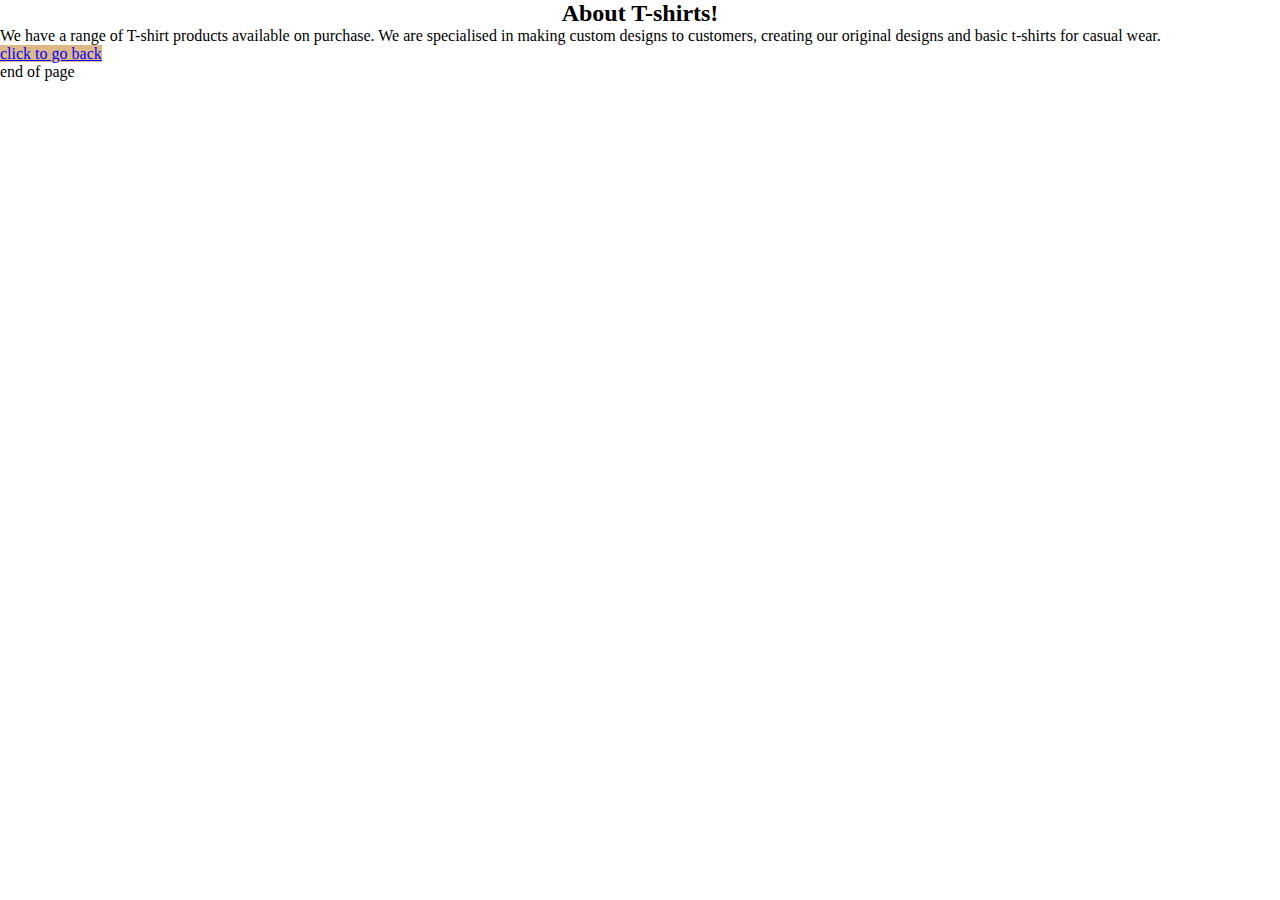
==== about.html @ 52716d6d "Made clickable links for nav" ====
<!DOCTYPE html>
<html>
    <head>
        <title>products</title>
        <link rel="stylesheet" type="text/css" href="index.css">
    </head>
    <body>
        <center>
            <h2>About T-shirts!</h2>
        </center>
        <p> We have a range of T-shirt products available on purchase.
            We are specialised in making custom designs to customers,
            creating our original designs and basic t-shirts for casual wear.
        </p>
    <div><a href="index.html">click to go back</a></div>
    </body>
    <footer>end of page</footer>
</html>
---- index.css ----
a {
    color: blue;
    background-color: burlywood;
}

img {
    display: flexbox;
    transition: transform .2s;
    width: 200px;
    height: 200px;
    margin: 0 auto;
}

img:hover {
    transform: scale(1.5); 
}

.image1 {
    padding: 2em;
}

*{
    margin: 0;
    padding: 0;
    box-sizing: border-box;
}

.topnav {
    font-family: 'PT Serif', serif;
    background-color:rgb(87, 21, 21);
    overflow: hidden;
}

.topnav a{
    float: left;
    color: #f2f2f2;
    text-align: center;
    padding: 14px 16px;
    text-decoration: none;
    font-size: 17px;
}

.topnav a:hover {
    background-color: #ddd;
    color: black;  
}

.topnav a.active {
    background-color: crimson;
    color: white;
}

.topnav .icon{
    display: none; 
}

@media screen and (max-width: 600px) {
    .topnav a:not(:first-child){display:none;}
    .topnav a.icon {
        float: right;
        display: block;
    }
}

@media screen and (max-width: 600px) {
    .topnav.responsive {position: relative;}
    .topnav.responsive a.icon {
        position: absolute;
        right: 0; 
        top: 0; 
    }
    .topnav.responsive a {
        float: none;
        display: block; 
        text-align: left; 
    }
}

h3{
    flex: 1; 
}
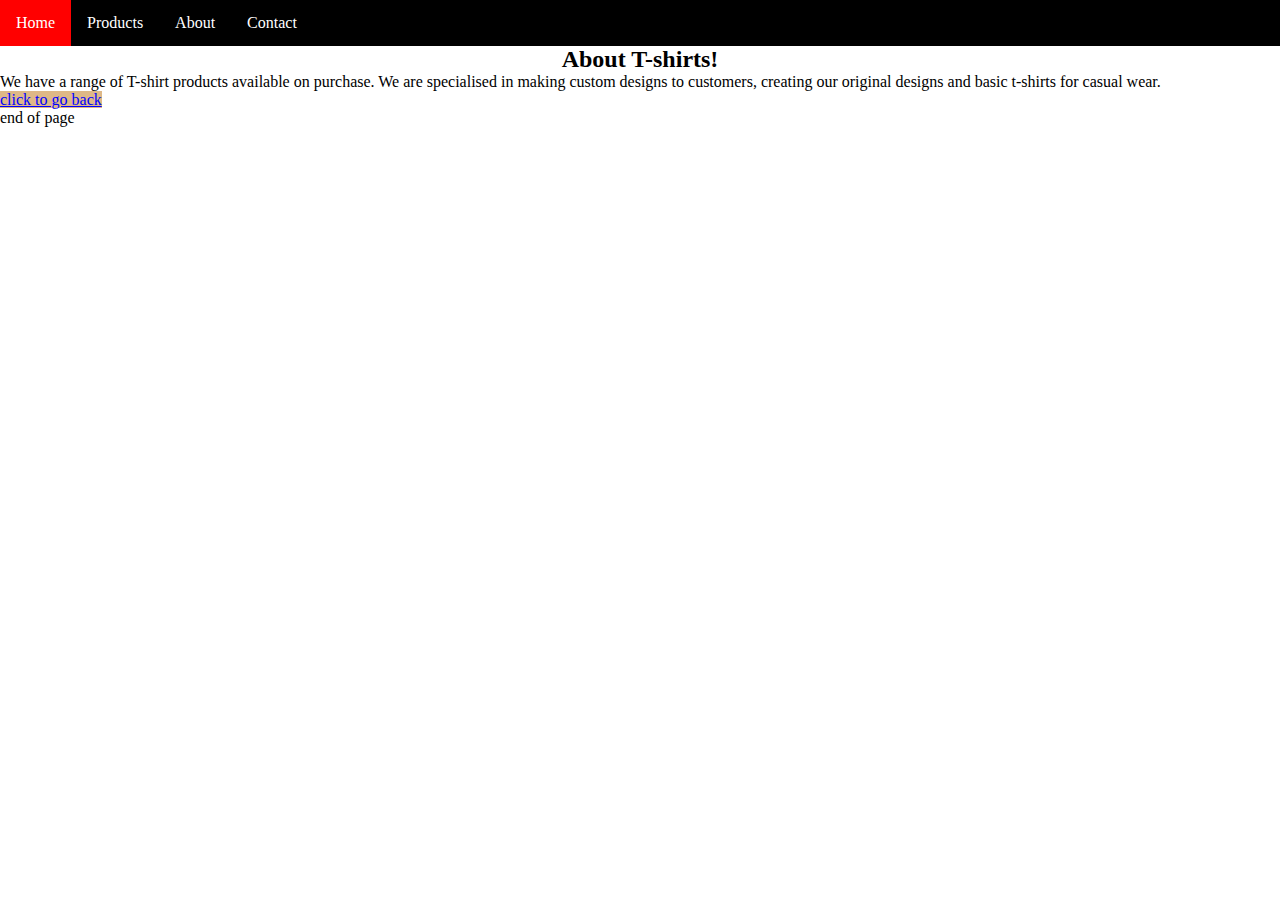
==== commit 8128c0c3: "changes to navigation cleaning" ====
--- a/about.html
+++ b/about.html
@@ -5,6 +5,23 @@
         <link rel="stylesheet" type="text/css" href="index.css">
     </head>
     <body>
+            <header>
+                    <div class="navbar"> 
+                        <a href="index.html">Home</a>
+                        <div class="dropdown">
+                            <button class="dropbtn">Products
+                                <i class="fa fa-caret-down"></i>
+                            </button>
+                            <div class="dropdown-content">
+                             <a href="Basic.html">Basic</a>
+                             <a href="Custom.html">Custom</a>
+                             <a href="Original.html">Original</a>
+                            </div>
+                        </div> 
+                          <a href="about.html">About</a>
+                          <a href="ContactInfo.html">Contact</a>
+                    </div>
+                </header>
         <center>
             <h2>About T-shirts!</h2>
         </center>
--- a/index.css
+++ b/index.css
@@ -25,57 +25,88 @@
     box-sizing: border-box;
 }
 
-.topnav {
+.navbar {
     font-family: 'PT Serif', serif;
-    background-color:rgb(87, 21, 21);
+    background-color:black;
     overflow: hidden;
 }
 
-.topnav a{
+.navbar a{
     float: left;
-    color: #f2f2f2;
+    font-size: 16px; 
+    color: white;
     text-align: center;
     padding: 14px 16px;
     text-decoration: none;
-    font-size: 17px;
+    background-color: black;
 }
 
-.topnav a:hover {
-    background-color: #ddd;
-    color: black;  
+.dropdown {
+    float: left;
+    overflow: hidden;
 }
 
-.topnav a.active {
-    background-color: crimson;
+.dropdown .dropbtn {
+    font-size: 16px; 
+    border: none;
+    outline: none;
     color: white;
+    padding: 14px 16px; 
+    background-color: inherit;
+    margin:0; 
+    font-family: 'PT Serif', serif;
 }
 
-.topnav .icon{
-    display: none; 
+.navbar a:hover, .dropdown:hover .dropbtn{
+    background-color: red;  
+}
+
+.dropdown-content {
+    display: none;
+    position: absolute;
+    background-color: #f9f9f9; 
+    min-width: 160px;
+    box-shadow: 0px 8px 16px 0px rgba(0, 0, 0, 0.2);
+    z-index: 1;
+}
+
+.dropdown-content a {
+    float: none;
+    color: white;
+    padding: 12px 16px; 
+    text-decoration: none;
+    display: block; 
+    text-align: left;
+    background-color:black;
+}
+
+.dropdown-content a:hover {
+    background-color: red;
+}
+
+.dropdown:hover .dropdown-content {
+    display: block; 
 }
 
 @media screen and (max-width: 600px) {
-    .topnav a:not(:first-child){display:none;}
-    .topnav a.icon {
+    .navbar a:not(:first-child){display:none;}
+    .navbar a.icon {
         float: right;
         display: block;
     }
 }
 
 @media screen and (max-width: 600px) {
-    .topnav.responsive {position: relative;}
-    .topnav.responsive a.icon {
+    .navbar.responsive {position: relative;}
+    .navbar.responsive a.icon {
         position: absolute;
         right: 0; 
         top: 0; 
     }
-    .topnav.responsive a {
+    .navbar.responsive a {
         float: none;
         display: block; 
         text-align: left; 
     }
 }
 
-h3{
-    flex: 1; 
-}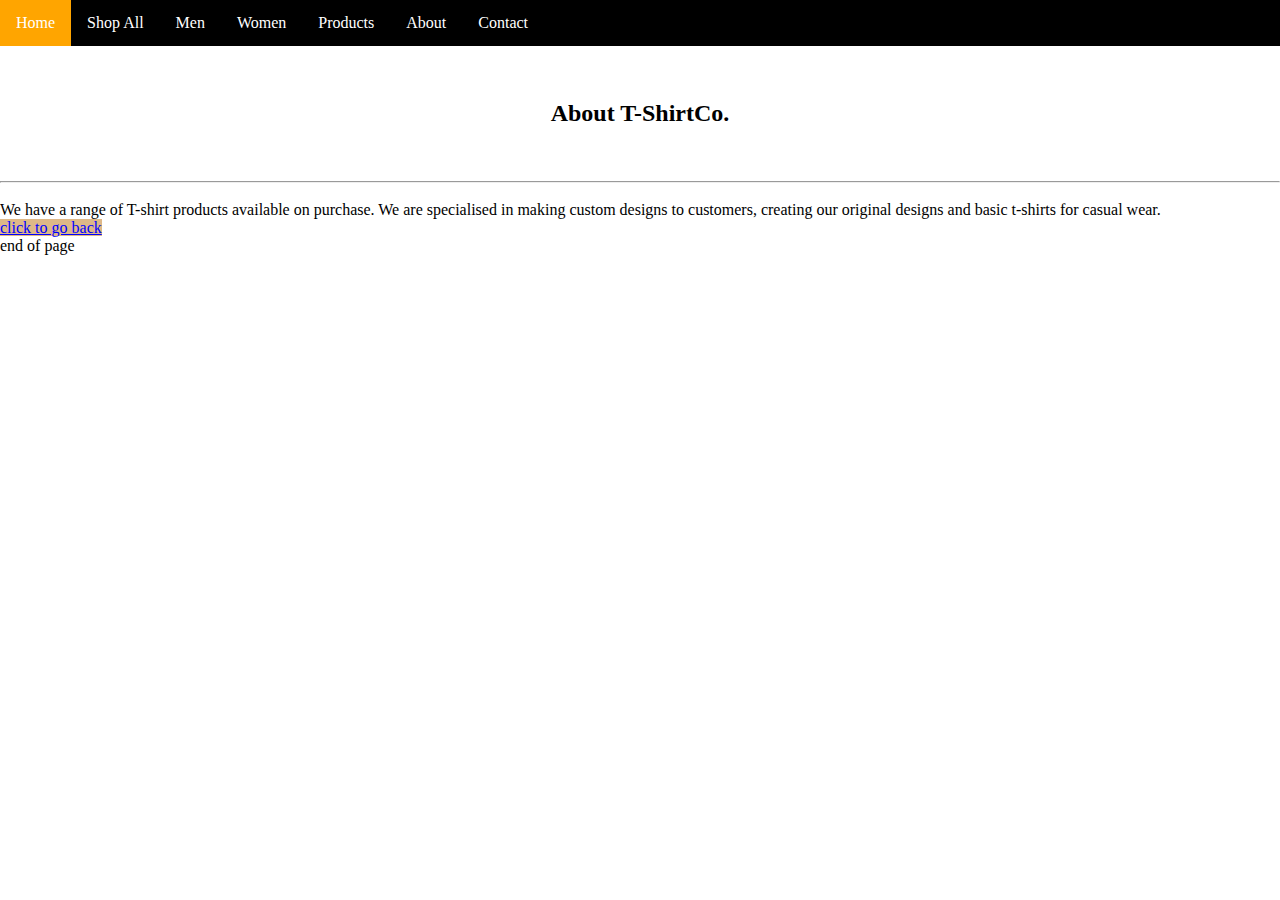
==== commit faa731dc: "New implementations to home screen" ====
--- a/about.html
+++ b/about.html
@@ -8,6 +8,9 @@
             <header>
                     <div class="navbar"> 
                         <a href="index.html">Home</a>
+                        <a href="Shopall.html">Shop All</a>
+                        <a href="Men.html">Men</a>
+                        <a href="Women.html">Women</a>
                         <div class="dropdown">
                             <button class="dropbtn">Products
                                 <i class="fa fa-caret-down"></i>
@@ -21,14 +24,16 @@
                           <a href="about.html">About</a>
                           <a href="ContactInfo.html">Contact</a>
                     </div>
-                </header>
+                </header><br>
+                <a href="index.html"><img src="https://www.freelogodesign.org/file/app/client/thumb/238dc1f8-0d1a-477a-92ba-1ee159a9a7cc_200x200.png?1574342818946" alt="company logo" class="companylogo"></a>
+        <br><br>
         <center>
-            <h2>About T-shirts!</h2>
+            <h2>About T-ShirtCo.</h2><br><br><br><hr><br>
         </center>
         <p> We have a range of T-shirt products available on purchase.
             We are specialised in making custom designs to customers,
             creating our original designs and basic t-shirts for casual wear.
-        </p>
+        </p
     <div><a href="index.html">click to go back</a></div>
     </body>
     <footer>end of page</footer>
--- a/index.css
+++ b/index.css
@@ -1,22 +1,12 @@
+html, body{
+    height: 100%;
+    width: 100%;
+    background: url(https://www.xmple.com/wallpaper/linear-orange-black-gradient-highlight-1920x1080-c2-000000-ff4500-l-67-a-345-f-21.svg);
+}
+
 a {
     color: blue;
     background-color: burlywood;
-}
-
-img {
-    display: flexbox;
-    transition: transform .2s;
-    width: 200px;
-    height: 200px;
-    margin: 0 auto;
-}
-
-img:hover {
-    transform: scale(1.5); 
-}
-
-.image1 {
-    padding: 2em;
 }
 
 *{
@@ -58,7 +48,7 @@
 }
 
 .navbar a:hover, .dropdown:hover .dropbtn{
-    background-color: red;  
+    background-color: orange;  
 }
 
 .dropdown-content {
@@ -81,22 +71,19 @@
 }
 
 .dropdown-content a:hover {
-    background-color: red;
+    background-color: orange;
 }
 
 .dropdown:hover .dropdown-content {
     display: block; 
 }
 
-@media screen and (max-width: 600px) {
+@media screen and (max-width: 300px) {
     .navbar a:not(:first-child){display:none;}
     .navbar a.icon {
         float: right;
         display: block;
     }
-}
-
-@media screen and (max-width: 600px) {
     .navbar.responsive {position: relative;}
     .navbar.responsive a.icon {
         position: absolute;
@@ -110,3 +97,86 @@
     }
 }
 
+.carousel-container{
+    width: 74%; 
+    margin: 0px 0px 0px 0px; 
+    border: 5px solid black;
+    overflow: hidden;
+    position: relative;
+}
+
+.carousel-slide{
+    display: flex; 
+    width:100%;
+    height: 500px; 
+
+}
+
+#prevBtn {
+    position: absolute;
+    top: 50%;
+    z-index: 10px;
+    left: 5%;
+    font-size: 20px;
+    color: black;
+    opacity: 1;
+    cursor: pointer;
+    border: none;
+    background-color: transparent;
+}
+
+
+#nextBtn{
+    position: absolute;
+    top: 50%;
+    z-index: 10px;
+    right: 5%;
+    font-size: 20px;
+    color: black;
+    opacity: 1;
+    cursor: pointer;
+    border: none;
+    background-color: transparent;
+}
+
+.companylogo{
+    height: 200px;
+    width: 200px;
+    float: left;
+    margin: -50px 0px 0px 0px;
+    position: absolute;
+    clip: rect(50px, 179px, 140px, 10px);
+}
+
+
+@media screen and (max-width: 500px){
+    .carousel-container{
+        width: 100%;
+        border: 5px solid black;
+        margin: 0px 0px 0px 0px;
+        height: 300px;
+    }
+
+    .carousel-slide{
+        display: flex; 
+        width:100%;
+        height: 500px; 
+    }
+}
+
+.column{
+    float: left;
+    width: 33.33%;
+    padding: 5px;
+}
+
+.row::after {
+    content: "";
+    clear: both;
+    display: table;
+}
+
+.row {
+    display: flex;
+}
+
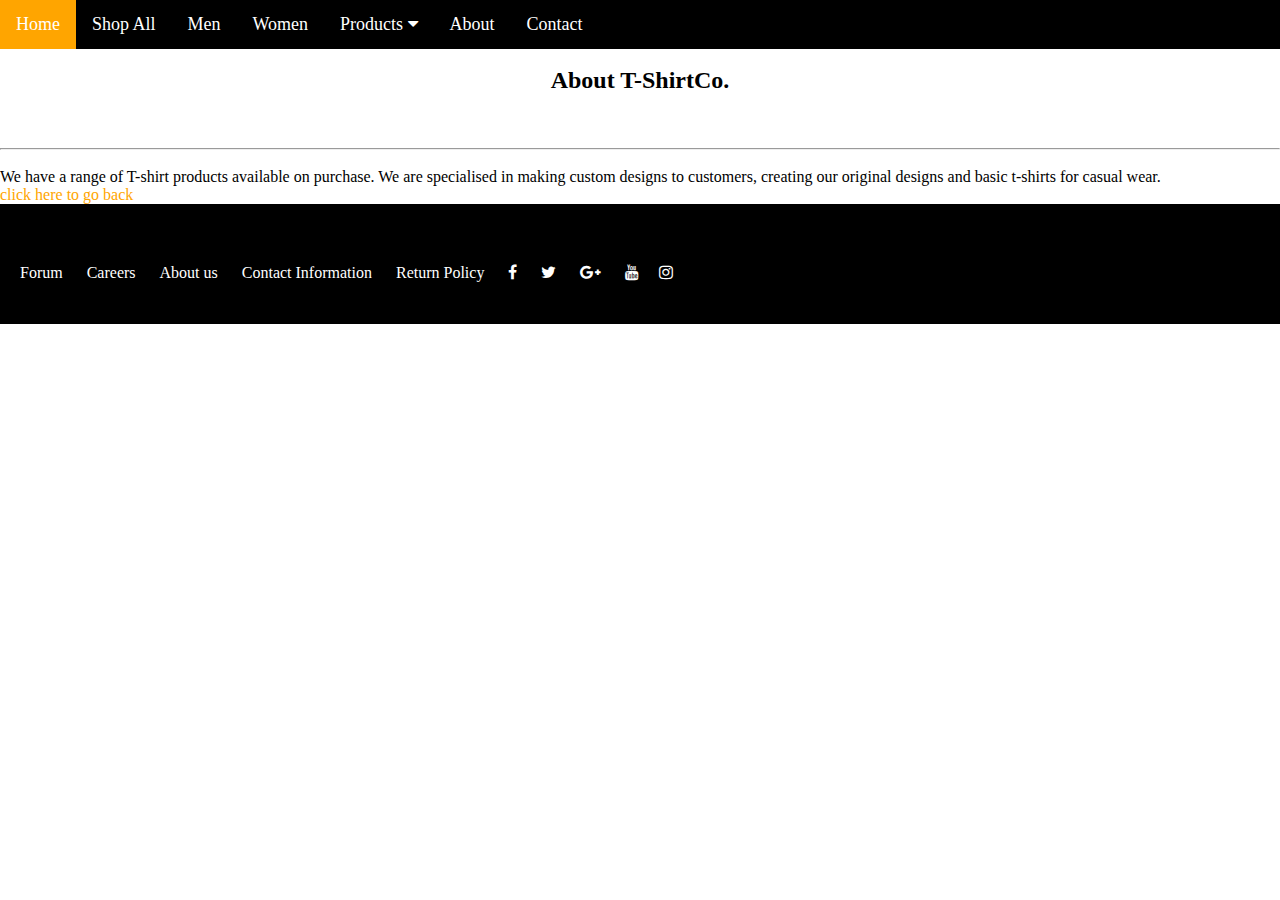
==== commit 7ee19fa6: "change wave" ====
--- a/about.html
+++ b/about.html
@@ -2,7 +2,8 @@
 <html>
     <head>
         <title>products</title>
-        <link rel="stylesheet" type="text/css" href="index.css">
+        <link rel="stylesheet" type="text/css" href="style.css">
+        <link rel="stylesheet" type="text/css" href="http://cdnjs.cloudflare.com/ajax/libs/font-awesome/4.7.0/css/font-awesome.min.css">
     </head>
     <body>
             <header>
@@ -25,16 +26,34 @@
                           <a href="ContactInfo.html">Contact</a>
                     </div>
                 </header><br>
-                <a href="index.html"><img src="https://www.freelogodesign.org/file/app/client/thumb/238dc1f8-0d1a-477a-92ba-1ee159a9a7cc_200x200.png?1574342818946" alt="company logo" class="companylogo"></a>
-        <br><br>
+                <div class="logocontainer">
+                        <a href="index.html"><img src="https://www.freelogodesign.org/file/app/client/thumb/238dc1f8-0d1a-477a-92ba-1ee159a9a7cc_200x200.png?1574342818946" alt="company logo" class="companylogo"></a>
+                </div>
         <center>
             <h2>About T-ShirtCo.</h2><br><br><br><hr><br>
         </center>
         <p> We have a range of T-shirt products available on purchase.
             We are specialised in making custom designs to customers,
             creating our original designs and basic t-shirts for casual wear.
-        </p
-    <div><a href="index.html">click to go back</a></div>
+        </p>
+        <div class="clickbackhome"><a href="index.html">click here to go back</a></div>
     </body>
-    <footer>end of page</footer>
+    <footer> 
+            <div class="wrapper">
+                <nav>
+                    <ul>
+                        <li> <a href="forum.html">Forum</a></li>
+                        <li> <a href="careers.html">Careers</a></li>
+                        <li> <a href="about.html">About us</a></li>
+                        <li> <a href="ContactInfo.html">Contact Information</a></li>
+                        <li> <a href="ReturnPolicy.html">Return Policy</a></li>
+                        <li> <a href="#" target="blank"><i class="fa fa-facebook"></i></a></li>
+                        <li> <a href="#" target="blank"><i class="fa fa-twitter"></i></a></li>
+                        <li> <a href="#" target="blank"><i class="fa fa-google-plus"></i></a></li>
+                        <li> <a href="#" target="blank"><i class="fa fa-youtube"></i></a>
+                        <li> <a href="#" target="blank"><i class="fa fa-instagram"></i></li></a> 
+                    </ul>
+                </nav>
+            </div>
+        </footer>
 </html>--- a/style.css
+++ b/style.css
@@ -0,0 +1,210 @@
+html, body{
+    height: 100%;
+    width: 100%;
+    background: url(https://www.xmple.com/wallpaper/linear-orange-black-gradient-highlight-1920x1080-c2-000000-ff4500-l-67-a-345-f-21.svg);
+}
+
+a {
+    color: blue;
+    background-color: burlywood;
+}
+
+*{
+    margin: 0;
+    padding: 0;
+    box-sizing: border-box;
+}
+
+.navbar {
+    font-family: 'PT Serif', serif;
+    background-color:black;
+    overflow: hidden;
+}
+
+.navbar a{
+    float: left;
+    font-size: 18px; 
+    color: white;
+    text-align: center;
+    padding: 14px 16px;
+    text-decoration: none;
+    background-color: black;
+}
+
+.dropdown {
+    float: left;
+    overflow: hidden;
+}
+
+.dropdown .dropbtn {
+    font-size: 18px; 
+    border: none;
+    outline: none;
+    color: white;
+    padding: 14px 16px; 
+    background-color: inherit;
+    margin:0; 
+    font-family: 'PT Serif', serif;
+}
+
+.navbar a:hover, .dropdown:hover .dropbtn{
+    background-color: orange;  
+}
+
+.dropdown-content {
+    display: none;
+    position: absolute;
+    background-color: #f9f9f9; 
+    min-width: 160px;
+    box-shadow: 0px 8px 16px 0px rgba(0, 0, 0, 0.2);
+    z-index: 1;
+}
+
+.dropdown-content a {
+    float: none;
+    color: white;
+    padding: 12px 16px; 
+    text-decoration: none;
+    display: block; 
+    text-align: left;
+    background-color:black;
+}
+
+.dropdown-content a:hover {
+    background-color: orange;
+}
+
+.dropdown:hover .dropdown-content {
+    display: block; 
+}
+
+@media screen and (max-width: 300px) {
+    .navbar a:not(:first-child){display:none;}
+    .navbar a.icon {
+        float: right;
+        display: block;
+    }
+    .navbar.responsive {position: relative;}
+    .navbar.responsive a.icon {
+        position: absolute;
+        right: 0; 
+        top: 0; 
+    }
+    .navbar.responsive a {
+        float: none;
+        display: block; 
+        text-align: left; 
+    }
+}
+
+.carousel-container{
+    width: 74%; 
+    margin: 0px 0px 0px 0px; 
+    border: 5px solid black;
+    overflow: hidden;
+    position: relative;
+}
+
+.carousel-slide{
+    display: flex; 
+    width:100%;
+    height: 500px; 
+
+}
+
+#prevBtn {
+    position: absolute;
+    top: 60%;
+    z-index: 10px;
+    left: 5%;
+    font-size: 20px;
+    color: white;
+    opacity: 1;
+    cursor: pointer;
+    border: none;
+    background-color: transparent;
+}
+
+#nextBtn{
+    position: absolute;
+    top: 60%;
+    z-index: 10px;
+    right: 5%;
+    font-size: 20px;
+    color: white;
+    opacity: 1;
+    cursor: pointer;
+    border: none;
+    background-color: transparent;
+}
+
+.companylogo{
+    height: 200px;
+    width: 200px;
+    float: left;
+    margin: -50px 0px 0px 0px;
+    position: absolute;
+    clip: rect(50px, 179px, 140px, 10px);
+}
+
+.column{
+    float: left;
+    width: 33.33%;
+    padding: 5px;
+}
+
+.row::after {
+    content: "";
+    clear: both;
+    display: table;
+}
+
+.row {
+    display: flex;
+}
+
+/*---Footer---*/
+footer{
+    width: 100%;
+    background-color: black;
+    padding: 60px 0px;
+}
+
+footer nav {
+    float: left; 
+}
+
+footer nav ul li {
+    display: inline-block;
+    margin-left: 20px;
+    list-style: none;
+}
+
+footer nav ul li a {
+    font-family: 'PT Serif', serif;
+    font-weight: 400;
+    font-size: 16px;
+    color: white;
+    background-color: black;
+    text-decoration: none;
+}
+
+/*--Google Maps Styling--*/
+iframe {
+    position: absolute;
+    border:2px solid black;  
+    top: 190px; 
+    right: 40px; 
+}
+/*return button near footer*/
+.clickbackhome a{
+    background-color: transparent;
+    color: orange;
+    text-decoration: none;
+}
+
+/*Action Box*/
+#responsebox input{
+    width:300px;
+}
+
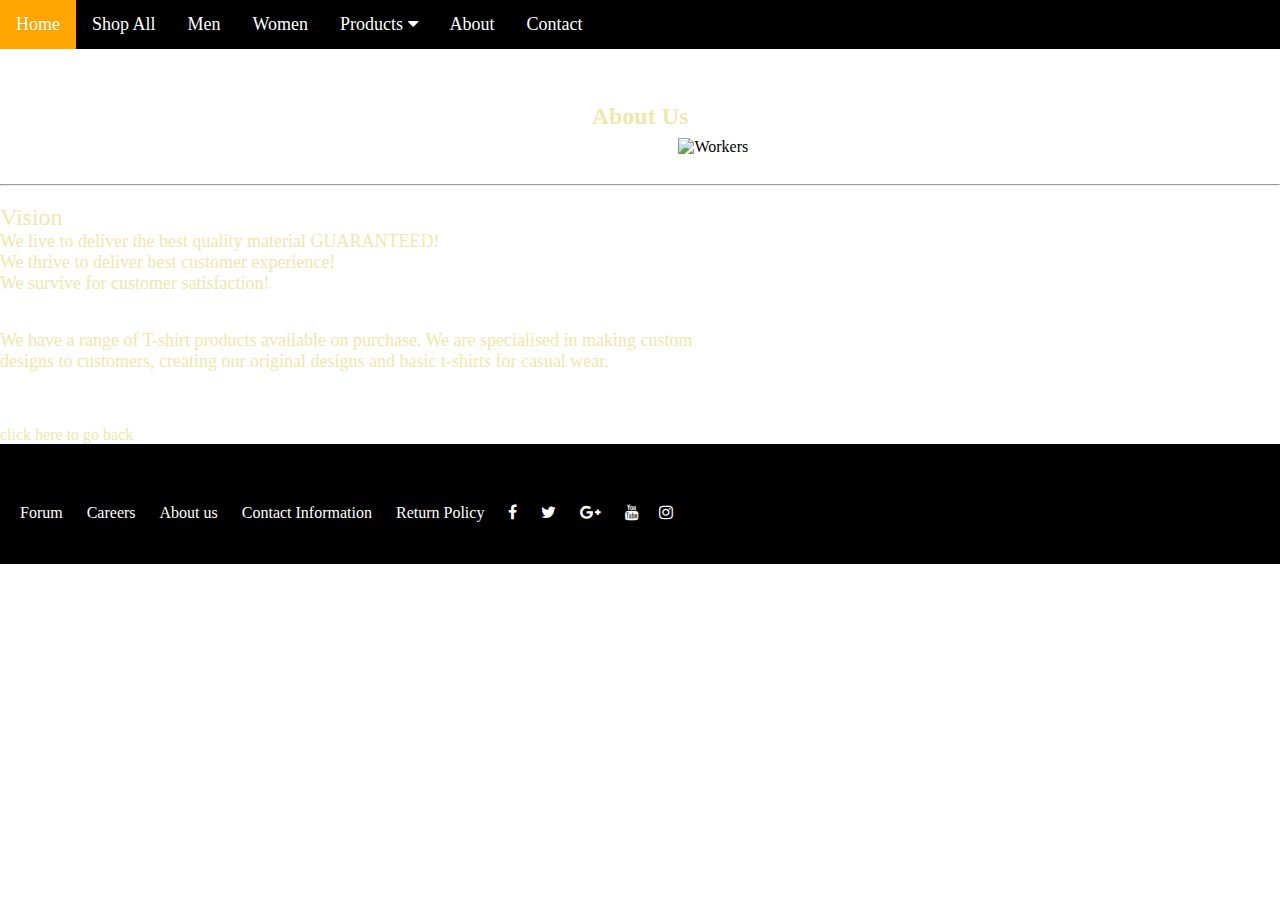
==== commit 6e984074: "About page" ====
--- a/about.html
+++ b/about.html
@@ -1,7 +1,7 @@
 <!DOCTYPE html>
 <html>
     <head>
-        <title>products</title>
+        <title>t-shirts</title>
         <link rel="stylesheet" type="text/css" href="style.css">
         <link rel="stylesheet" type="text/css" href="http://cdnjs.cloudflare.com/ajax/libs/font-awesome/4.7.0/css/font-awesome.min.css">
     </head>
@@ -29,13 +29,23 @@
                 <div class="logocontainer">
                         <a href="index.html"><img src="https://www.freelogodesign.org/file/app/client/thumb/238dc1f8-0d1a-477a-92ba-1ee159a9a7cc_200x200.png?1574342818946" alt="company logo" class="companylogo"></a>
                 </div>
-        <center>
-            <h2>About T-ShirtCo.</h2><br><br><br><hr><br>
+        <center><br><br>
+            <h2 style="color:palegoldenrod">About Us</h2><br><br><br><hr><br>
         </center>
-        <p> We have a range of T-shirt products available on purchase.
-            We are specialised in making custom designs to customers,
-            creating our original designs and basic t-shirts for casual wear.
-        </p>
+        <div id=vision>
+        <ul style="list-style-type:disc;"><font size="+2" color="palegoldenrod">Vision</font>
+            <li><font size="+1" color="palegoldenrod">We live to deliver the best quality material GUARANTEED!</font></li>
+            <li><font size="+1" color="palegoldenrod">We thrive to deliver best customer experience!</font></li>
+            <li><font size="+1" color="palegoldenrod">We survive for customer satisfaction!</font></li>
+        </ul>
+        </div><br><br>
+
+        <p><font size="+1" color="palegoldenrod"> We have a range of T-shirt products available on purchase.
+            We are specialised in making custom <br> 
+            designs to customers,
+            creating our original designs and basic t-shirts for casual wear.</font>
+        </p><br><br>
+        <img src="https://upload.wikimedia.org/wikipedia/commons/3/31/Arkowa_Arts%2C_ND_Centrum_II%2C_Tacurong_City%2C_November_2011.jpg" alt="Workers" style="width:500px;height:300px;position:relative;right:-53%;top:-30%;">
         <div class="clickbackhome"><a href="index.html">click here to go back</a></div>
     </body>
     <footer> 
--- a/style.css
+++ b/style.css
@@ -164,7 +164,7 @@
 }
 
 /*---Footer---*/
-footer{
+footer{ 
     width: 100%;
     background-color: black;
     padding: 60px 0px;
@@ -190,21 +190,35 @@
 }
 
 /*--Google Maps Styling--*/
-iframe {
+#map {
     position: absolute;
     border:2px solid black;  
-    top: 190px; 
+    top: 200px; 
     right: 40px; 
+    height: 400px;
+    width: 50%;
 }
 /*return button near footer*/
 .clickbackhome a{
     background-color: transparent;
-    color: orange;
+    color: palegoldenrod;
     text-decoration: none;
 }
 
 /*Action Box*/
+#responsebox{
+    position: relative;
+    right: -12%;
+}
 #responsebox input{
-    width:300px;
-}
-
+    width:400px;
+}
+
+#contactdetails{
+    position: relative;
+    right: -12%; 
+}
+
+#vision{
+    float: none; 
+}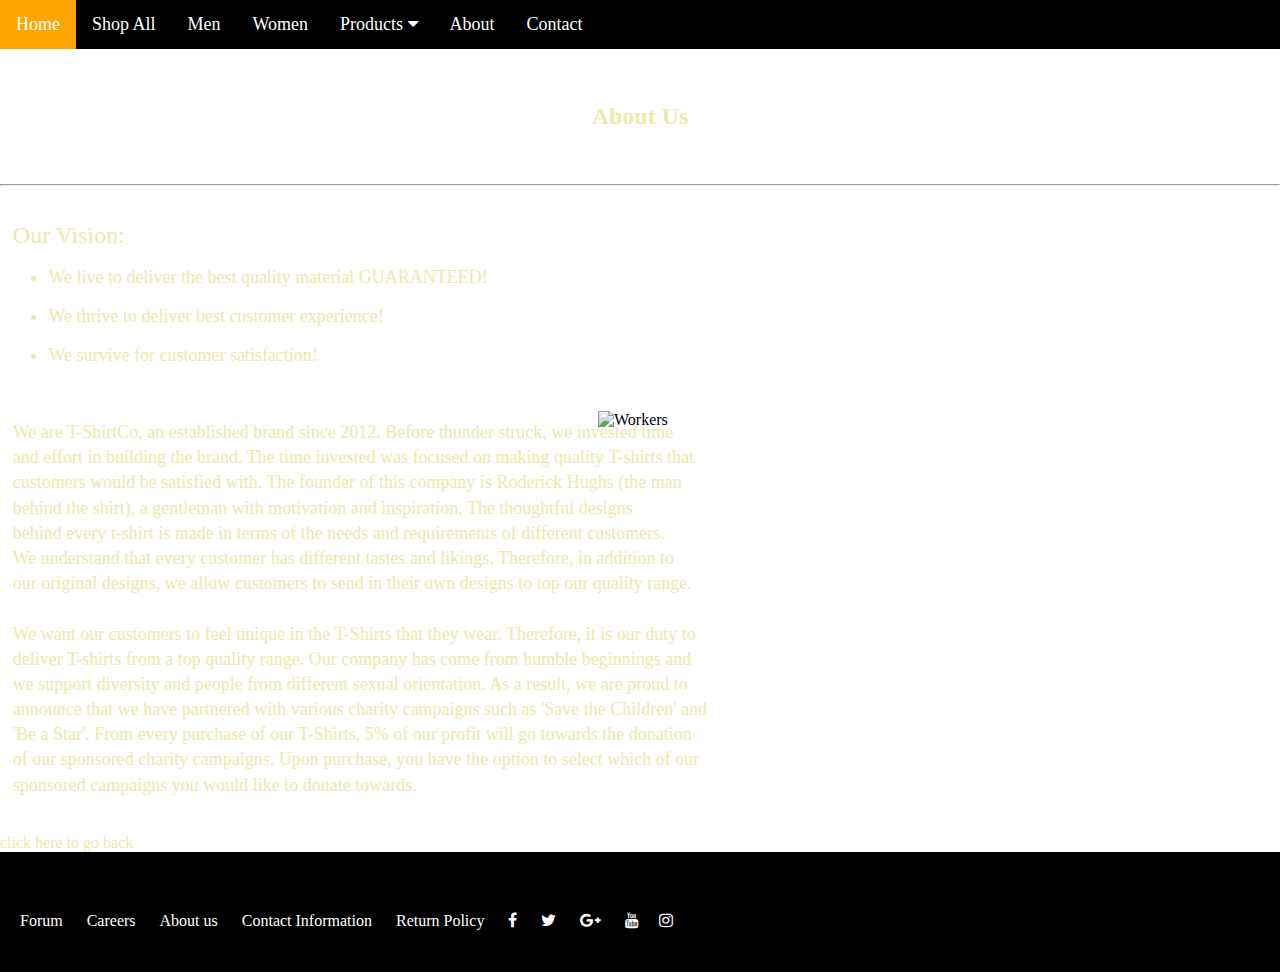
==== commit 661d44e6: "about page update" ====
--- a/about.html
+++ b/about.html
@@ -32,20 +32,30 @@
         <center><br><br>
             <h2 style="color:palegoldenrod">About Us</h2><br><br><br><hr><br>
         </center>
-        <div id=vision>
-        <ul style="list-style-type:disc;"><font size="+2" color="palegoldenrod">Vision</font>
-            <li><font size="+1" color="palegoldenrod">We live to deliver the best quality material GUARANTEED!</font></li>
-            <li><font size="+1" color="palegoldenrod">We thrive to deliver best customer experience!</font></li>
-            <li><font size="+1" color="palegoldenrod">We survive for customer satisfaction!</font></li>
+        <div id=vision><br>
+        <p><font size="+2" color="palegoldenrod"> Our Vision:</font></p><br>
+        <ul>
+            <li>We live to deliver the best quality material GUARANTEED!</li><br>
+            <li>We thrive to deliver best customer experience!</li><br>
+            <li>We survive for customer satisfaction!</li><br>
         </ul>
         </div><br><br>
-
-        <p><font size="+1" color="palegoldenrod"> We have a range of T-shirt products available on purchase.
-            We are specialised in making custom <br> 
-            designs to customers,
-            creating our original designs and basic t-shirts for casual wear.</font>
-        </p><br><br>
-        <img src="https://upload.wikimedia.org/wikipedia/commons/3/31/Arkowa_Arts%2C_ND_Centrum_II%2C_Tacurong_City%2C_November_2011.jpg" alt="Workers" style="width:500px;height:300px;position:relative;right:-53%;top:-30%;">
+        <div id="abouttext"> 
+        <p><font size="+1" color="palegoldenrod"> We are T-ShirtCo, an established brand since 2012. Before thunder struck, we invested time<br>
+        and effort in building the brand. The time invested was focused on making quality T-shirts that <br> customers would be satisfied with. 
+        The founder of this company is Roderick Hughs (the man <br>behind the shirt), a gentleman with motivation and inspiration. The thoughtful designs<br>
+        behind every t-shirt is made in terms of the needs and requirements of different customers. <br>We understand that every customer has different tastes
+        and likings. Therefore, in addition to <br> our original designs, we allow customers to send in their own designs to top our quality range.<br><br>
+        
+        We want our customers to feel unique in the T-Shirts that they wear. Therefore, it is our duty to <br> deliver T-shirts from a top quality range.
+        Our company has come from humble beginnings and<br> we support diversity and people from different sexual orientation. As a result, we are proud to<br>
+        announce that we have partnered with various charity campaigns such as 'Save the Children' and<br> 'Be a Star'. From every purchase of our T-Shirts, 5% of our profit
+        will go towards the donation <br> of our sponsored charity campaigns. Upon purchase, you have the option to select which of our<br> sponsored campaigns you
+        would like to donate towards.
+        </font>
+        </p></div><br>
+        <img src="https://upload.wikimedia.org/wikipedia/en/f/fe/Chella_Man%2C_January_2019.png" alt="Roderick Hughs" style="width:300px;height:300px;position:relative; right:-65%;top:-97%;">
+        <img src="https://upload.wikimedia.org/wikipedia/commons/3/31/Arkowa_Arts%2C_ND_Centrum_II%2C_Tacurong_City%2C_November_2011.jpg" alt="Workers" style="width:500px;height:300px;position:relative;right:-37%;top:-45%;">
         <div class="clickbackhome"><a href="index.html">click here to go back</a></div>
     </body>
     <footer> 
--- a/style.css
+++ b/style.css
@@ -219,6 +219,23 @@
     right: -12%; 
 }
 
-#vision{
-    float: none; 
+#vision p{
+    position: relative; 
+    right: -1%;
+}
+
+#vision ul li{
+    position: relative; 
+    font-size: 18px;
+    margin-left: 10px;
+    list-style-type: disc;
+    color: palegoldenrod;
+    right: -3%;
+
+}
+
+#abouttext p {
+    line-height: 1.4; 
+    position: relative; 
+    right: -1%;
 }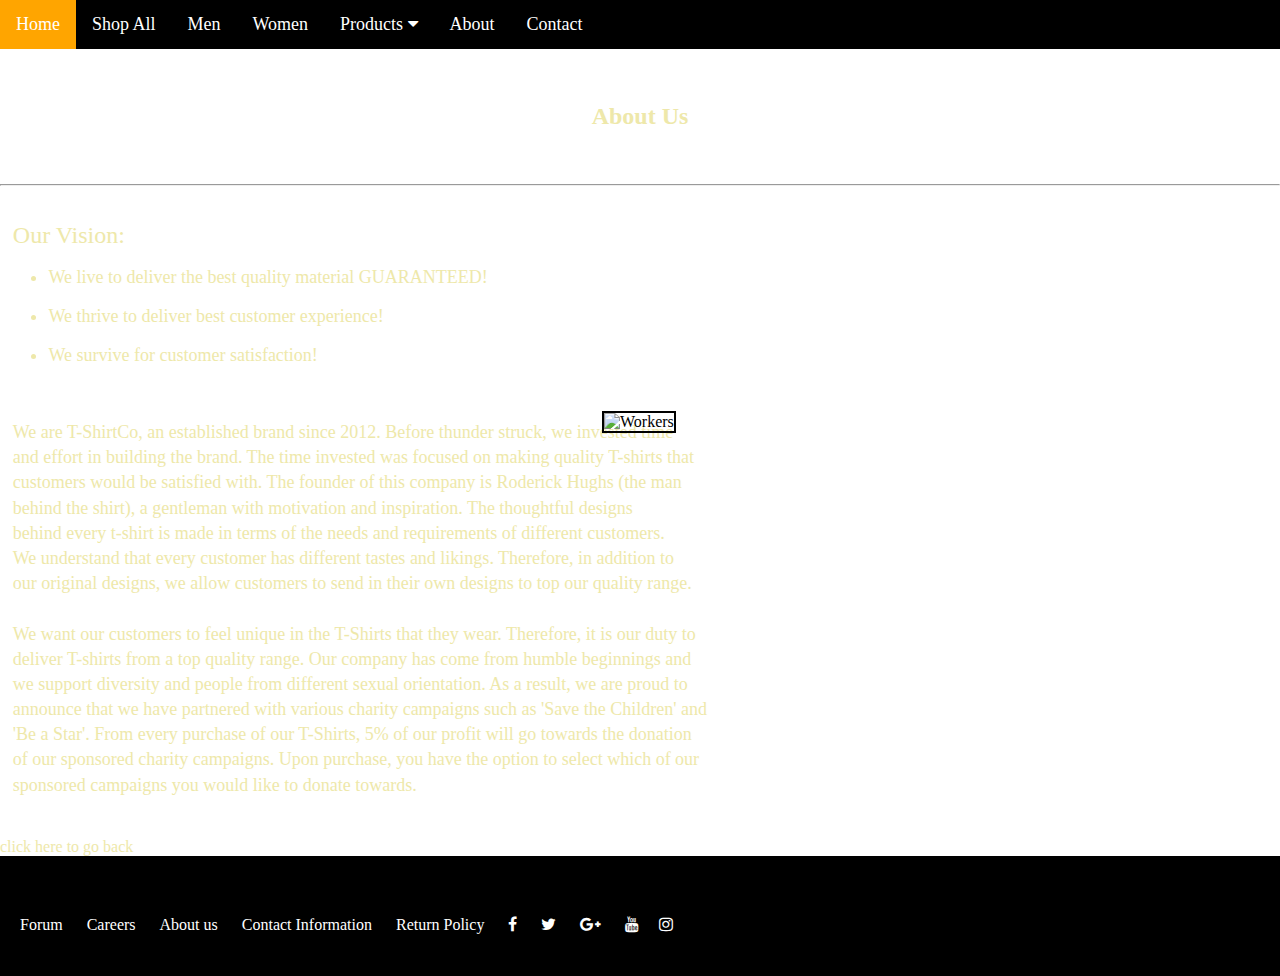
==== commit f2066fd3: "Basic T-Shirt Tab implemented" ====
--- a/about.html
+++ b/about.html
@@ -54,8 +54,8 @@
         would like to donate towards.
         </font>
         </p></div><br>
-        <img src="https://upload.wikimedia.org/wikipedia/en/f/fe/Chella_Man%2C_January_2019.png" alt="Roderick Hughs" style="width:300px;height:300px;position:relative; right:-65%;top:-97%;">
-        <img src="https://upload.wikimedia.org/wikipedia/commons/3/31/Arkowa_Arts%2C_ND_Centrum_II%2C_Tacurong_City%2C_November_2011.jpg" alt="Workers" style="width:500px;height:300px;position:relative;right:-37%;top:-45%;">
+        <img src="https://upload.wikimedia.org/wikipedia/en/f/fe/Chella_Man%2C_January_2019.png" alt="Roderick Hughs" style="width:300px;height:300px;position:relative;right:-65%;top:-97%;border:2px solid black;">
+        <img src="https://upload.wikimedia.org/wikipedia/commons/3/31/Arkowa_Arts%2C_ND_Centrum_II%2C_Tacurong_City%2C_November_2011.jpg" alt="Workers" style="width:500px;height:300px;position:relative;right:-37%;top:-45%;border:2px solid black">
         <div class="clickbackhome"><a href="index.html">click here to go back</a></div>
     </body>
     <footer> 
--- a/style.css
+++ b/style.css
@@ -238,4 +238,66 @@
     line-height: 1.4; 
     position: relative; 
     right: -1%;
+}
+
+.container-row{
+    width: 90%;
+    overflow: hidden;
+    margin: 20px auto;
+    padding: 20px 0px;
+}
+
+.container-row ul{
+    padding: 0px;
+    margin: 0px;
+}
+
+.container-row ul li {
+    list-style: none;
+    float: left;
+    width: 20%;
+    height: 300px;
+    margin: 40px 30px 0px 20px;
+    box-sizing: border-box;
+    border: 3px solid #807979;
+}
+
+.container-row ul li:hover{
+    opacity: 0.9;
+}
+
+.container-row ul li .title-img:hover{
+    background: black;
+    color: white;
+}
+.container-row ul li img {
+    width: 100%;
+    height: 250px;
+}
+
+.container-row ul li .title-img{
+    width: 100%;
+    height: 35px;
+    line-height: 40px; 
+    background: white; 
+    text-align: center;
+}
+
+@media screen and (max-width: 1250px){
+    .container ul li{
+        width: 40%;
+        margin-left: 50px;
+    }
+}
+
+@media screen and (max-width: 750px){
+    .container-row{
+        width: 100%;
+        padding: 0px;
+    }
+    .container-row ul li{
+        float: none;
+        width: 90%; 
+        margin: 40px auto;
+    }
 }